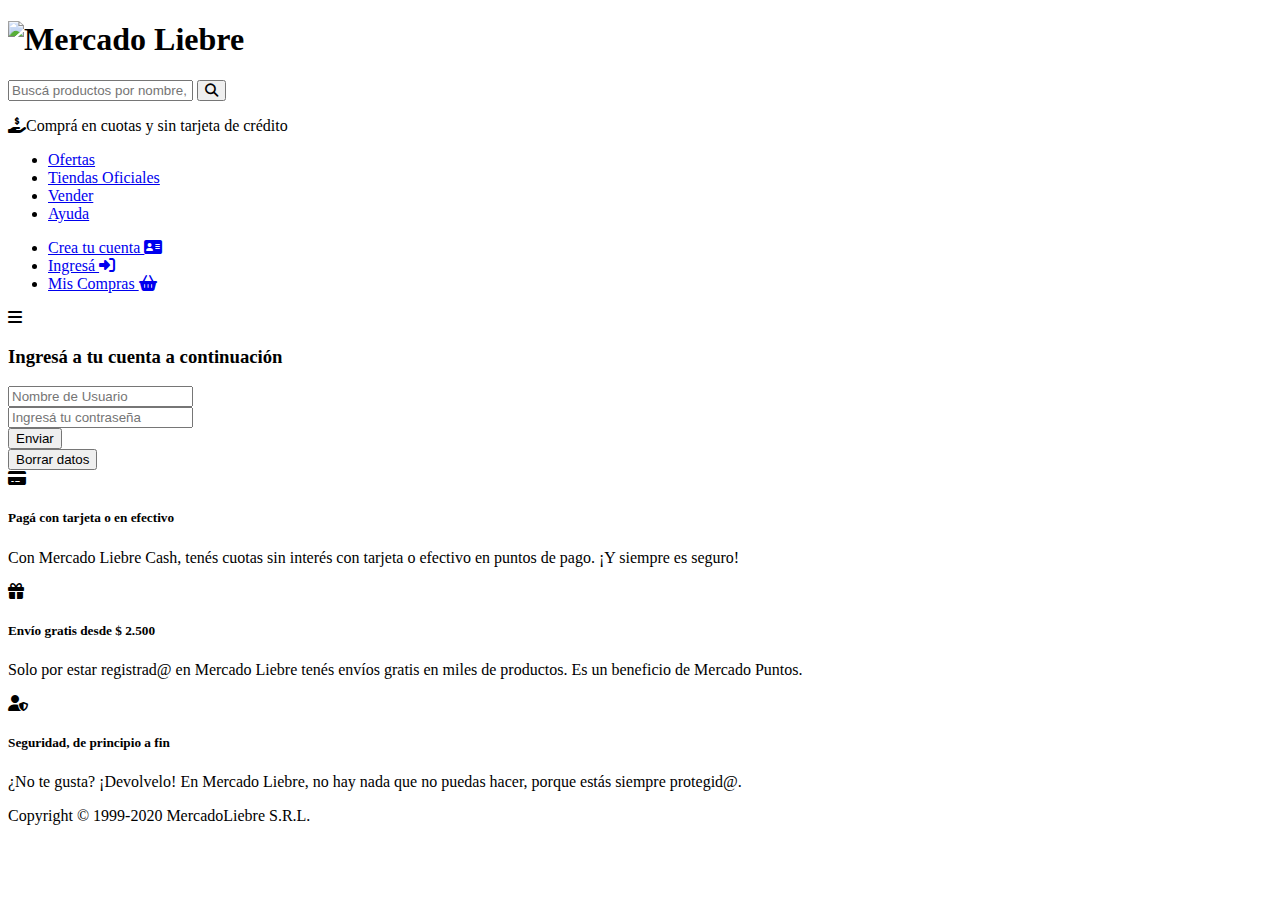
==== views/login.html @ 202a466a "Trabajo subido" ====
<!DOCTYPE html>
<html lang="en">

<head>
  <meta charset="UTF-8" />
  <meta http-equiv="X-UA-Compatible" content="IE=edge" />
  <meta name="viewport" content="width=device-width, initial-scale=1.0" />
  <link href="https://cdnjs.cloudflare.com/ajax/libs/font-awesome/6.2.1/css/all.min.css" rel="stylesheet" />
  <link rel="preconnect" href="https://fonts.googleapis.com" />
  <link rel="preconnect" href="https://fonts.gstatic.com" crossorigin />
  <link href="https://fonts.googleapis.com/css2?family=Roboto&display=swap" rel="stylesheet" />
  <link rel="stylesheet" href="/css/styles.css">

  <title>Registro | Mercado Liebre</title>
</head>

<body class="bg-grey">
  <header class="bg-yellow p-1 flex flex-wrap">
    <h1 class="w-50">
      <img src="/images/logo-mercado-liebre.svg" alt="Mercado Liebre" />
    </h1>
    <div class="p-2 w-50 align-center">
      <form action="/" class="p-1 flex radius-1 bg-white">
        <input class="flex-grow b-none outline-none font-18px" type="text" name="search"
          placeholder="Buscá productos por nombre, marcas o palabras clave" />
        <button type="submit" class="bg-white b-none">
          <i class="fa-solid fa-magnifying-glass"></i>
        </button>
      </form>
    </div>
    <p class="text-center w-100 my-1">
      <i class="fa-solid fa-hand-holding-dollar"></i>Comprá en cuotas y sin
      tarjeta de crédito
    </p>
    <nav class="">
      <ul class="py-1">
        <li><a class="nav-link" href="#">Ofertas</a></li>
        <li><a class="nav-link" href="#">Tiendas Oficiales</a></li>
        <li><a class="nav-link" href="#">Vender</a></li>
        <li><a class="nav-link" href="#">Ayuda</a></li>
      </ul>
      <ul class="py-1">
        <li>
          <a class="nav-link" href="/register">Crea tu cuenta <i class="fa-solid fa-address-card"></i></a>
        </li>
        <li>
          <a class="nav-link" href="/login">Ingresá <i class="fa-solid fa-right-to-bracket"></i></a>
        </li>
        <li>
          <a class="nav-link" href="#">Mis Compras <i class="fa-solid fa-basket-shopping"></i></a>
        </li>
      </ul>
    </nav>
 <!--------------------------------Fin de barra de navegación----------------------------->

 <div class="text-center w-100">
    <i class="fa-solid fa-bars p-1 bg-blue radius-1 color-white bold"></i>
  </div>
  <!--------------------------------Botón "burguer"----------------------------->

</header>

    <main class="register">
        <h3>Ingresá a tu cuenta a continuación</h3>
        <form action="/" method="post" enctype="application/x-www-form-urlencoded">

            <input type="text" name="username" id="username" placeholder="Nombre de Usuario" required><br>

                <input type="password" name="password" placeholder="Ingresá tu contraseña" required><br>

            <input class="btn" type="submit" value="Enviar"><br>
            <input class="btn" type="reset" value="Borrar datos"><br>

        </form>

    </main>

    <footer class="footer">
        <section>
            <i class="fas fa-credit-card"></i>
            <h5> Pagá con tarjeta o en efectivo </h5>
            <p> Con Mercado Liebre Cash, tenés cuotas sin interés con tarjeta o efectivo en
                puntos de pago. ¡Y siempre es seguro!
            </p>
        </section>

        <section>
            <i class="fas fa-gift"></i>
            <h5> Envío gratis desde $ 2.500 </h5>
            <p> Solo por estar registrad@ en Mercado Liebre tenés envíos gratis en miles de
                productos. Es un beneficio de Mercado Puntos.
            </p>
        </section>

        <section>
            <i class="fas fa-user-shield"></i>
            <h5>Seguridad, de principio a fin</h5>
           <p> ¿No te gusta? ¡Devolvelo! En Mercado Liebre, no hay nada que no puedas hacer,
                porque estás siempre protegid@. 
           </p> 
        </section>

        <section>
            <p> Copyright © 1999-2020 MercadoLiebre S.R.L. </p>
        </section>
    </footer>
</body>
</html>
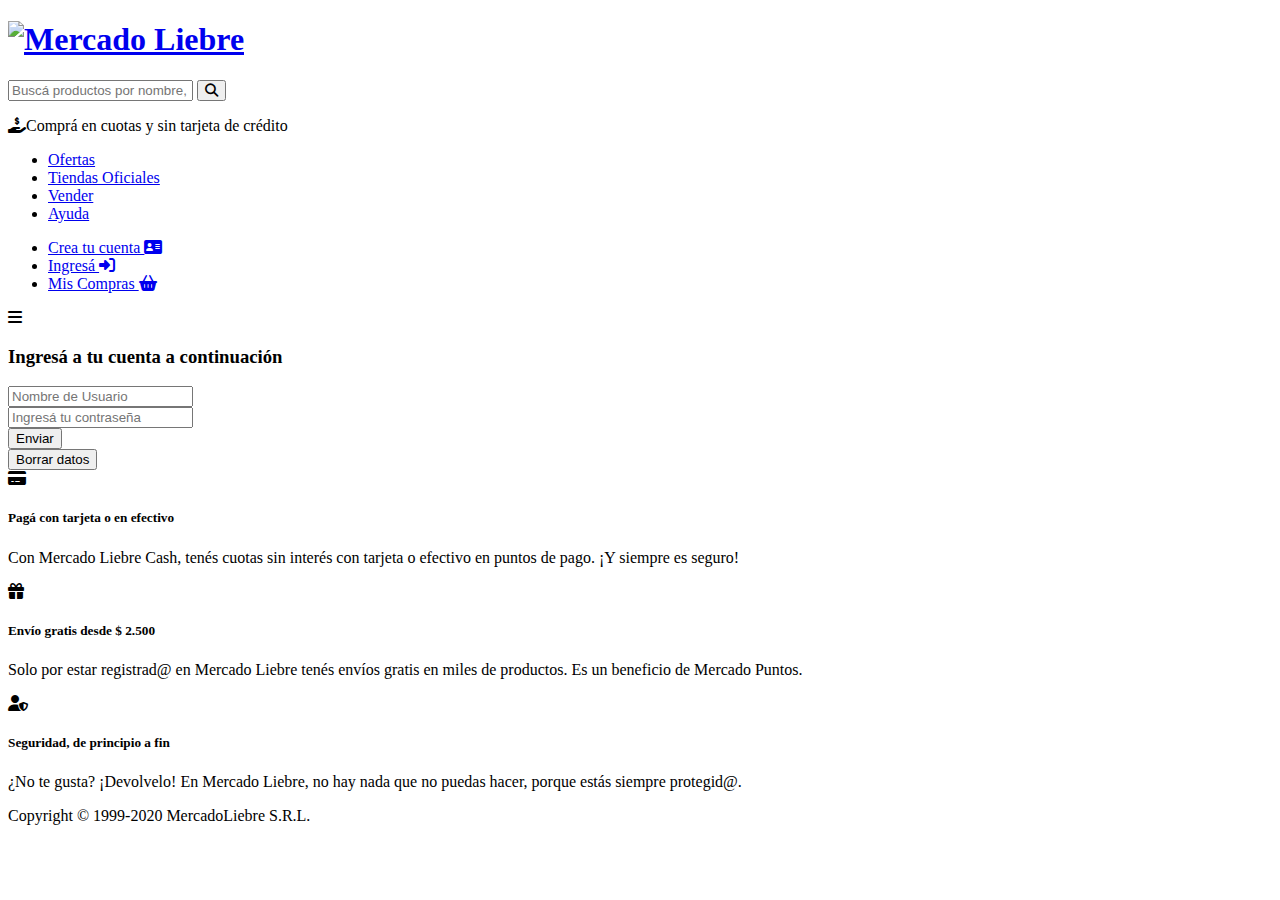
==== commit f2e36211: "Actualización" ====
--- a/views/login.html
+++ b/views/login.html
@@ -17,7 +17,7 @@
 <body class="bg-grey">
   <header class="bg-yellow p-1 flex flex-wrap">
     <h1 class="w-50">
-      <img src="/images/logo-mercado-liebre.svg" alt="Mercado Liebre" />
+      <a href="/"><img src="/images/logo-mercado-liebre.svg" alt="Mercado Liebre" /></a>
     </h1>
     <div class="p-2 w-50 align-center">
       <form action="/" class="p-1 flex radius-1 bg-white">
